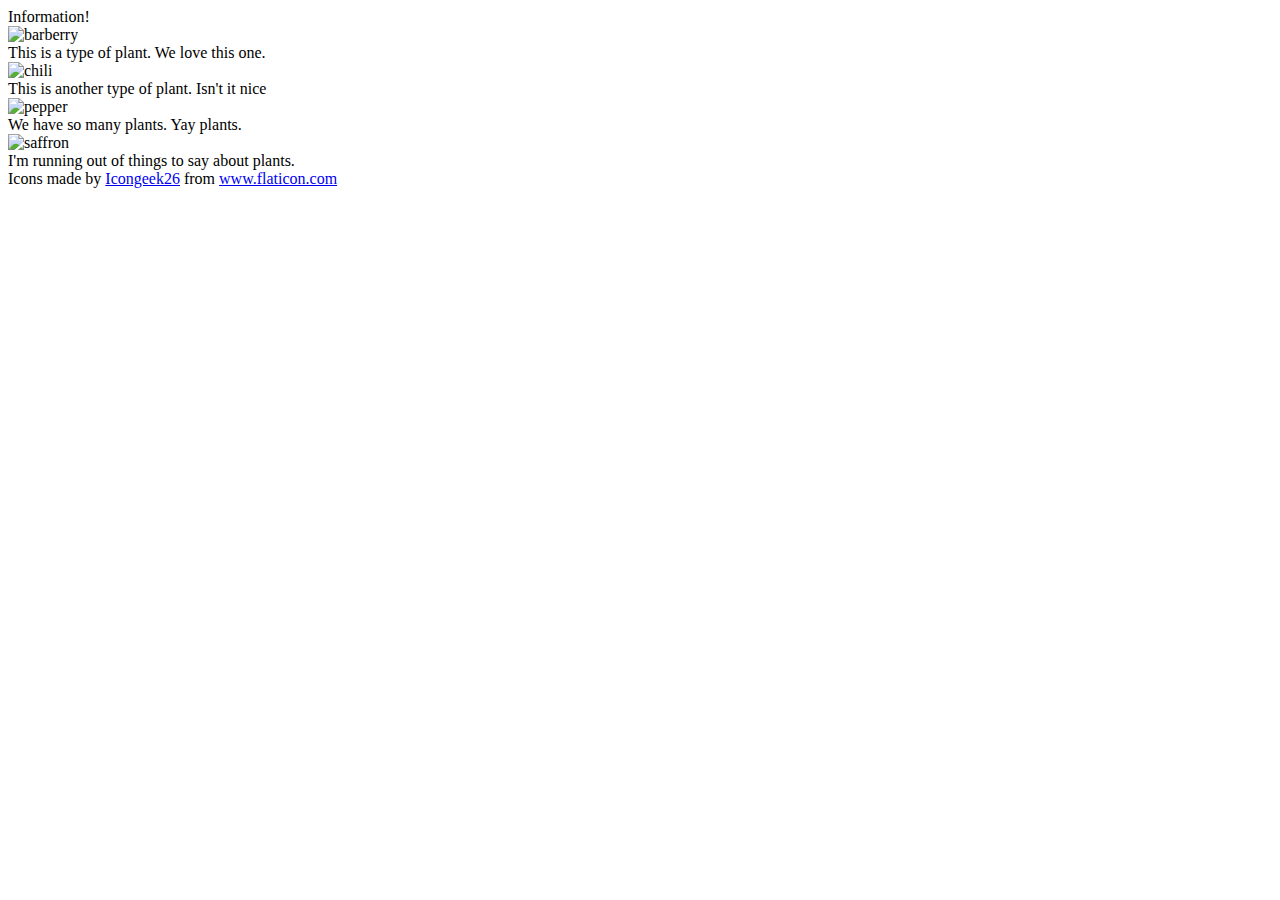
==== flex/04-flex-information/index.html @ 154488e1 "Added new container 'plants' to hold the second line as a flexbox" ====
<!DOCTYPE html>
<html lang="en">
<head>
  <meta charset="UTF-8">
  <meta http-equiv="X-UA-Compatible" content="IE=edge">
  <meta name="viewport" content="width=device-width, initial-scale=1.0">
  <title>Information</title>
  <link rel="stylesheet" href="style.css">
</head>
<body>
  <div class="title">Information!</div>

  <div class="Plants">
    <img src="./images/barberry.png" alt="barberry">
    <div class="text">This is a type of plant. We love this one.</div>

    <img src="./images/chilli.png" alt="chili">
    <div class="text">This is another type of plant. Isn't it nice</div>

    <img src="./images/pepper.png" alt="pepper">
    <div class="text">We have so many plants. Yay plants.</div>

    <img src="./images/saffron.png" alt="saffron">
    <div class="text">I'm running out of things to say about plants.</div>

  </div>
  
  <!-- disregard this section, it's here to give attribution to the creator of these icons -->
  <div class="footer">
    <div>Icons made by <a href="https://www.flaticon.com/authors/icongeek26" title="Icongeek26">Icongeek26</a> from <a href="https://www.flaticon.com/" title="Flaticon">www.flaticon.com</a></div>
  </div>
</body>
</html>
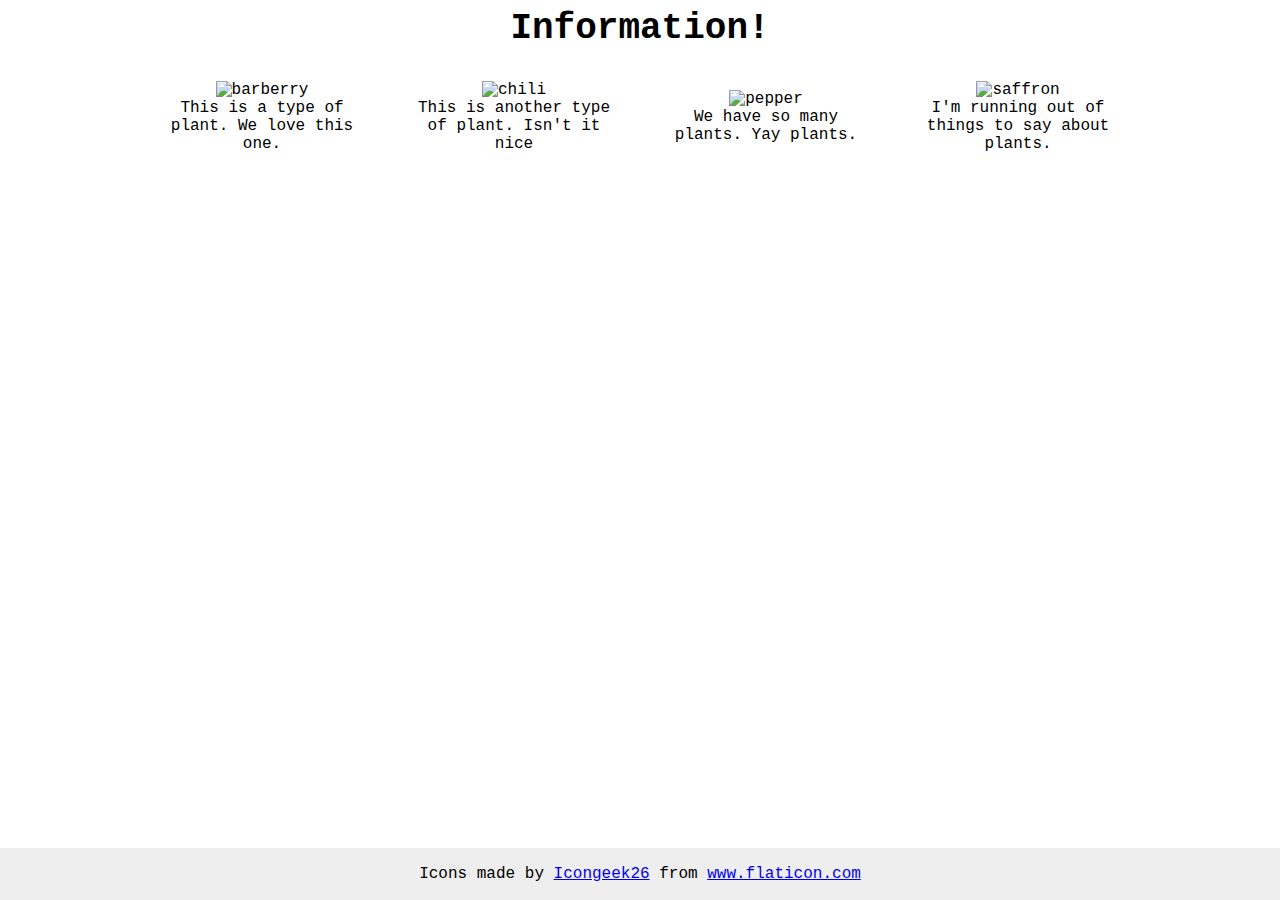
==== commit ecb7b0c3: "Had all plants under one class 'info' instead of redudency in their name. Centered text in body and " ====
--- a/flex/04-flex-information/index.html
+++ b/flex/04-flex-information/index.html
@@ -9,22 +9,25 @@
 </head>
 <body>
   <div class="title">Information!</div>
+  <div class="plants">
+    <div class="info">
+      <img src="./images/barberry.png" alt="barberry">
+      <div class="text">This is a type of plant. We love this one.</div>
+    </div>
+    <div class="info">
+      <img src="./images/chilli.png" alt="chili">
+      <div class="text">This is another type of plant. Isn't it nice</div>
+    </div>
+    <div class="info">
+      <img src="./images/pepper.png" alt="pepper">
+      <div class="text">We have so many plants. Yay plants.</div>
+    </div>
+    <div class="info">
+      <img src="./images/saffron.png" alt="saffron">
+      <div class="text">I'm running out of things to say about plants.</div>
+    </div>
+  </div>
 
-  <div class="Plants">
-    <img src="./images/barberry.png" alt="barberry">
-    <div class="text">This is a type of plant. We love this one.</div>
-
-    <img src="./images/chilli.png" alt="chili">
-    <div class="text">This is another type of plant. Isn't it nice</div>
-
-    <img src="./images/pepper.png" alt="pepper">
-    <div class="text">We have so many plants. Yay plants.</div>
-
-    <img src="./images/saffron.png" alt="saffron">
-    <div class="text">I'm running out of things to say about plants.</div>
-
-  </div>
-  
   <!-- disregard this section, it's here to give attribution to the creator of these icons -->
   <div class="footer">
     <div>Icons made by <a href="https://www.flaticon.com/authors/icongeek26" title="Icongeek26">Icongeek26</a> from <a href="https://www.flaticon.com/" title="Flaticon">www.flaticon.com</a></div>
--- a/flex/04-flex-information/style.css
+++ b/flex/04-flex-information/style.css
@@ -0,0 +1,46 @@
+body {
+  font-family: 'Courier New', Courier, monospace;
+  text-align: center;
+}
+
+img {
+  width: 100px;
+  height: 100px;
+}
+
+.title {
+  font-size: 36px;
+  font-weight: 900;
+  display: flex;
+  align-items: center;
+  justify-content: center;
+  margin-bottom: 32px;
+}
+
+
+.plants {
+  display: flex;
+  align-items: center; 
+  justify-content: center;
+  gap: 52px;
+}
+
+.info{
+
+  max-width: 200px;
+
+}
+
+
+/* do not edit this footer */
+.footer {
+  position: fixed;
+  bottom: 0;
+  left: 0;
+  right: 0;
+  height: 52px;
+  display: flex;
+  align-items: center;
+  justify-content: center;
+  background: #eee;
+}